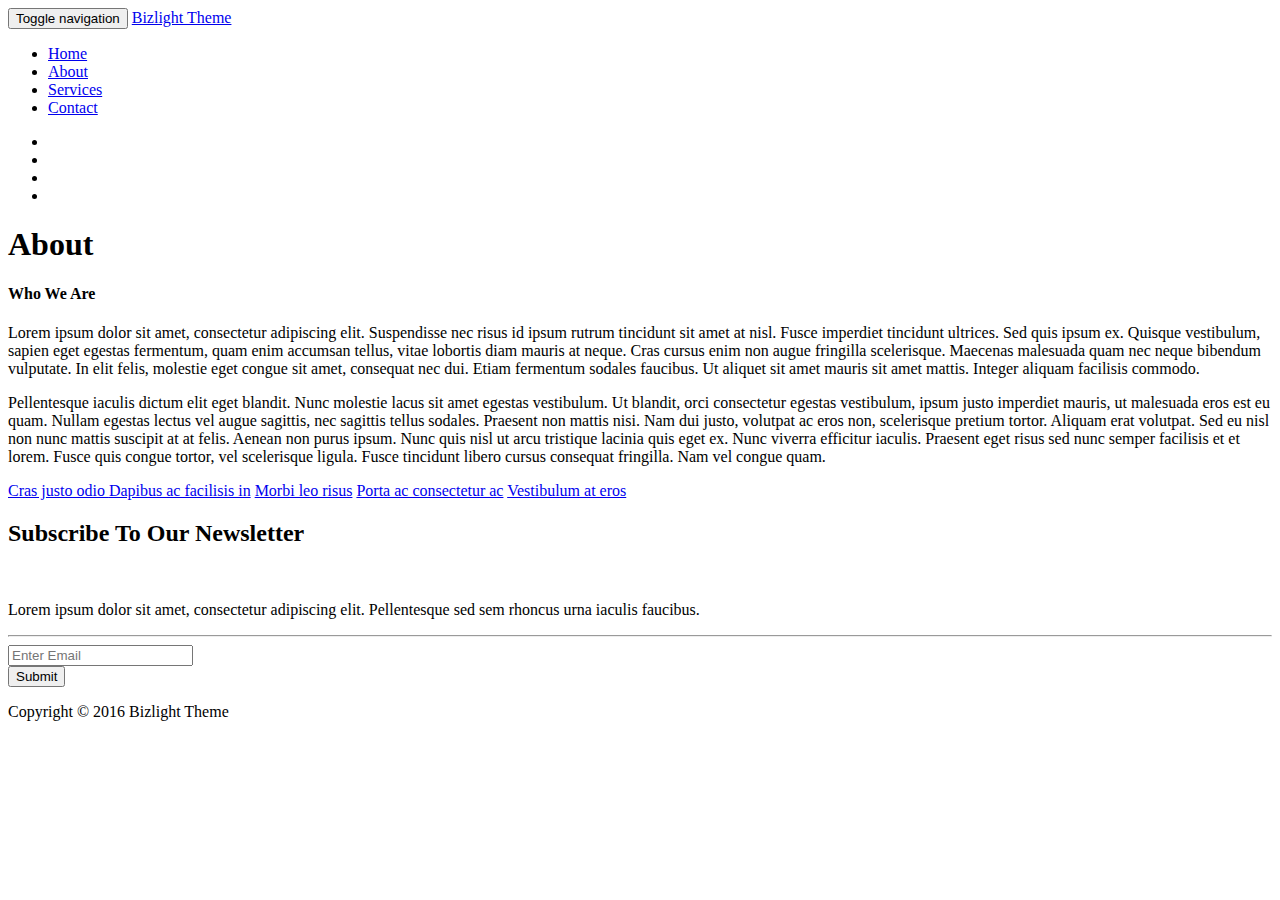
==== about.html @ bfbe1287 "added pages" ====
<!DOCTYPE html>
<html lang="en">
  <head>
    <meta charset="utf-8">
    <meta http-equiv="X-UA-Compatible" content="IE=edge">
    <meta name="viewport" content="width=device-width, initial-scale=1">
    <title>BizLight Theme | About</title>
    <link rel="stylesheet" href="css/app.css">
  </head>

  <body>

    <nav class="navbar navbar-default">
      <div class="container">
        <div class="navbar-header">
          <button type="button" class="navbar-toggle collapsed" data-toggle="collapse" data-target="#navbar" aria-expanded="false" aria-controls="navbar">
            <span class="sr-only">Toggle navigation</span>
            <span class="icon-bar"></span>
            <span class="icon-bar"></span>
            <span class="icon-bar"></span>
          </button>
          <a class="navbar-brand" href="#">Bizlight Theme</a>
        </div>
        <div id="navbar" class="collapse navbar-collapse">
          <ul class="nav navbar-nav">
            <li><a href="index.html">Home</a></li>
            <li class="active"><a href="about.html">About</a></li>
            <li><a href="services.html">Services</a></li>
            <li><a href="contact.html">Contact</a></li>
          </ul>
          <ul class="nav navbar-nav navbar-right">
            <li><a href="http://twitter.com"><i class="fa fa-twitter"></i></a></li>
            <li><a href="http://facebook.com"><i class="fa fa-facebook"></i></a></li>
            <li><a href="http://google-plus.com"><i class="fa fa-google-plus"></i></a></li>
            <li><a href="http://linkedin.com"><i class="fa fa-linkedin"></i></a></li>
          </ul>
        </div><!--/.nav-collapse -->
      </div>
    </nav>

    <div class="title-bar">
      <div class="container">
        <h1>About</h1>
      </div>
    </div>

  <div class="main">
    <div class="container">
      <div class="row">
        <div class="col-md-8">
          <div class="panel panel-default">
            <div class="panel-heading">
              <h4 class="panel-title">Who We Are</h4>
            </div>
            <div class="panel-body">
              <p>Lorem ipsum dolor sit amet, consectetur adipiscing elit. Suspendisse nec risus id ipsum rutrum tincidunt sit amet at nisl. Fusce imperdiet tincidunt ultrices. Sed quis ipsum ex. Quisque vestibulum, sapien eget egestas fermentum, quam enim accumsan tellus, vitae lobortis diam mauris at neque. Cras cursus enim non augue fringilla scelerisque. Maecenas malesuada quam nec neque bibendum vulputate. In elit felis, molestie eget congue sit amet, consequat nec dui. Etiam fermentum sodales faucibus. Ut aliquet sit amet mauris sit amet mattis. Integer aliquam facilisis commodo.
              </p>
              <p>
Pellentesque iaculis dictum elit eget blandit. Nunc molestie lacus sit amet egestas vestibulum. Ut blandit, orci consectetur egestas vestibulum, ipsum justo imperdiet mauris, ut malesuada eros est eu quam. Nullam egestas lectus vel augue sagittis, nec sagittis tellus sodales. Praesent non mattis nisi. Nam dui justo, volutpat ac eros non, scelerisque pretium tortor. Aliquam erat volutpat. Sed eu nisl non nunc mattis suscipit at at felis. Aenean non purus ipsum. Nunc quis nisl ut arcu tristique lacinia quis eget ex. Nunc viverra efficitur iaculis. Praesent eget risus sed nunc semper facilisis et et lorem. Fusce quis congue tortor, vel scelerisque ligula. Fusce tincidunt libero cursus consequat fringilla. Nam vel congue quam.</p>
            </div>
          </div>
        </div>
        <div class="col-md-4">
          <div class="list-group">
            <a href="#" class="list-group-item active">
              Cras justo odio
            </a>
            <a href="#" class="list-group-item">Dapibus ac facilisis in</a>
            <a href="#" class="list-group-item">Morbi leo risus</a>
            <a href="#" class="list-group-item">Porta ac consectetur ac</a>
            <a href="#" class="list-group-item">Vestibulum at eros</a>
          </div>
        </div>
      </div>
    </div>
  </div>

    <div class="section-c">
      <div class="container">
        <div class="row">
          <div class="col-md-8 col-md-offset-2">
            <h2>Subscribe To Our Newsletter</h2>
            <br />
            <p>Lorem ipsum dolor sit amet, consectetur adipiscing elit. Pellentesque sed sem rhoncus urna iaculis faucibus.</p>
            <hr />
            <form>
              <input type="text" class="form-control input-lg" placeholder="Enter Email">
              <br />
              <button class="btn btn-primary btn-lg btn-block">Submit</button>
            </form>
          </div>
        </div>
      </div>
    </div>

    <footer>
      <div class="container">
          <p>Copyright &copy; 2016 Bizlight Theme</p>
      </div>
    </footer>

    <script src="bower_components/jquery/dist/jquery.js"></script>
    <script src="bower_components/bootstrap-sass/assets/javascripts/bootstrap.js"></script>
  </body>
</html>
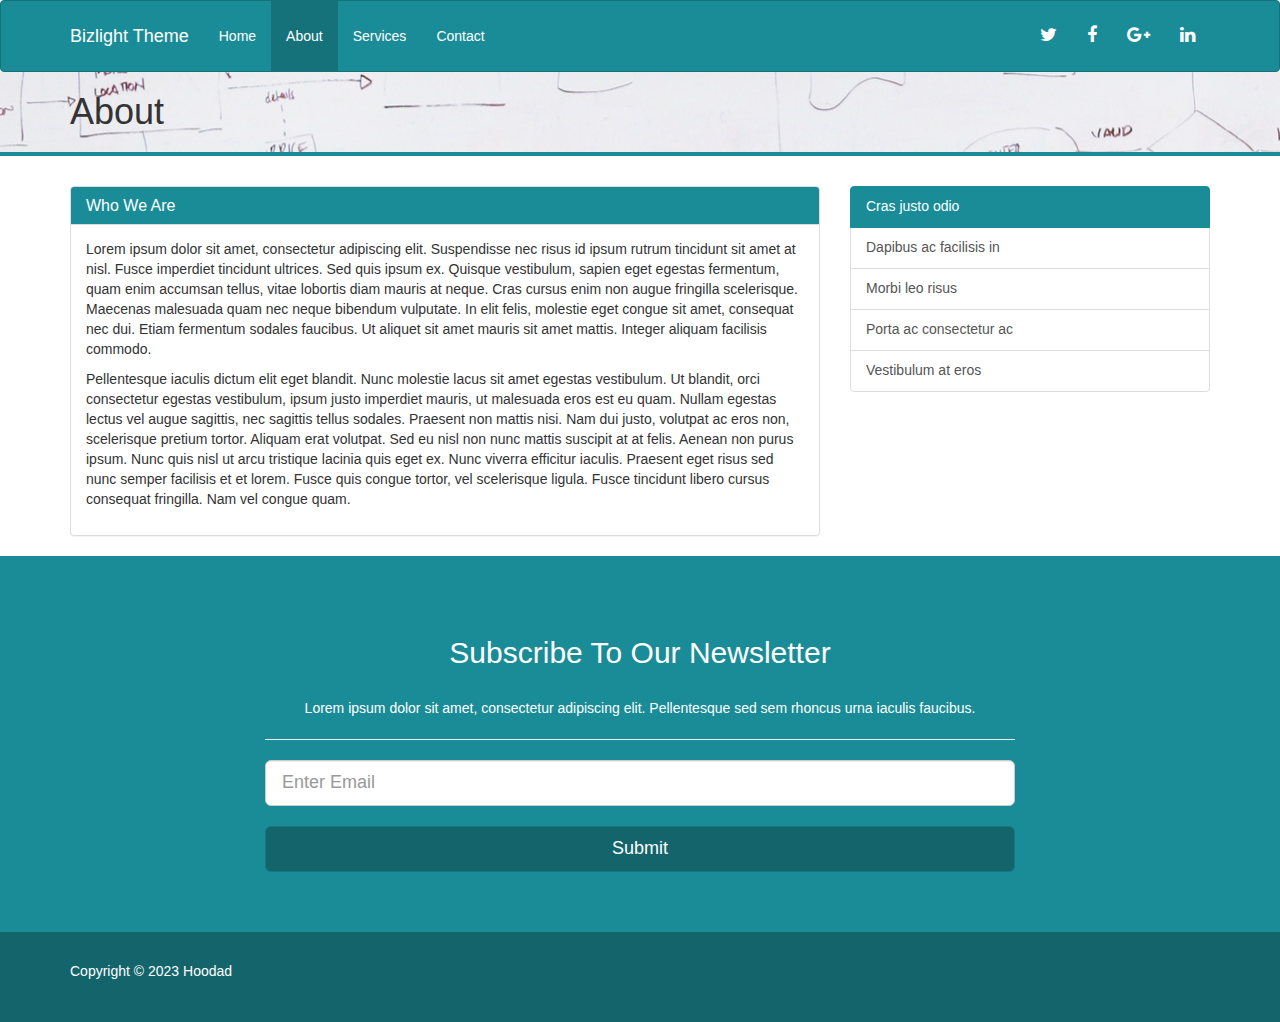
==== commit eda4f2f3: "made some changes" ====
--- a/about.html
+++ b/about.html
@@ -95,7 +95,7 @@
 
     <footer>
       <div class="container">
-          <p>Copyright &copy; 2016 Bizlight Theme</p>
+          <p>Copyright &copy; 2023 Hoodad</p>
       </div>
     </footer>
 
